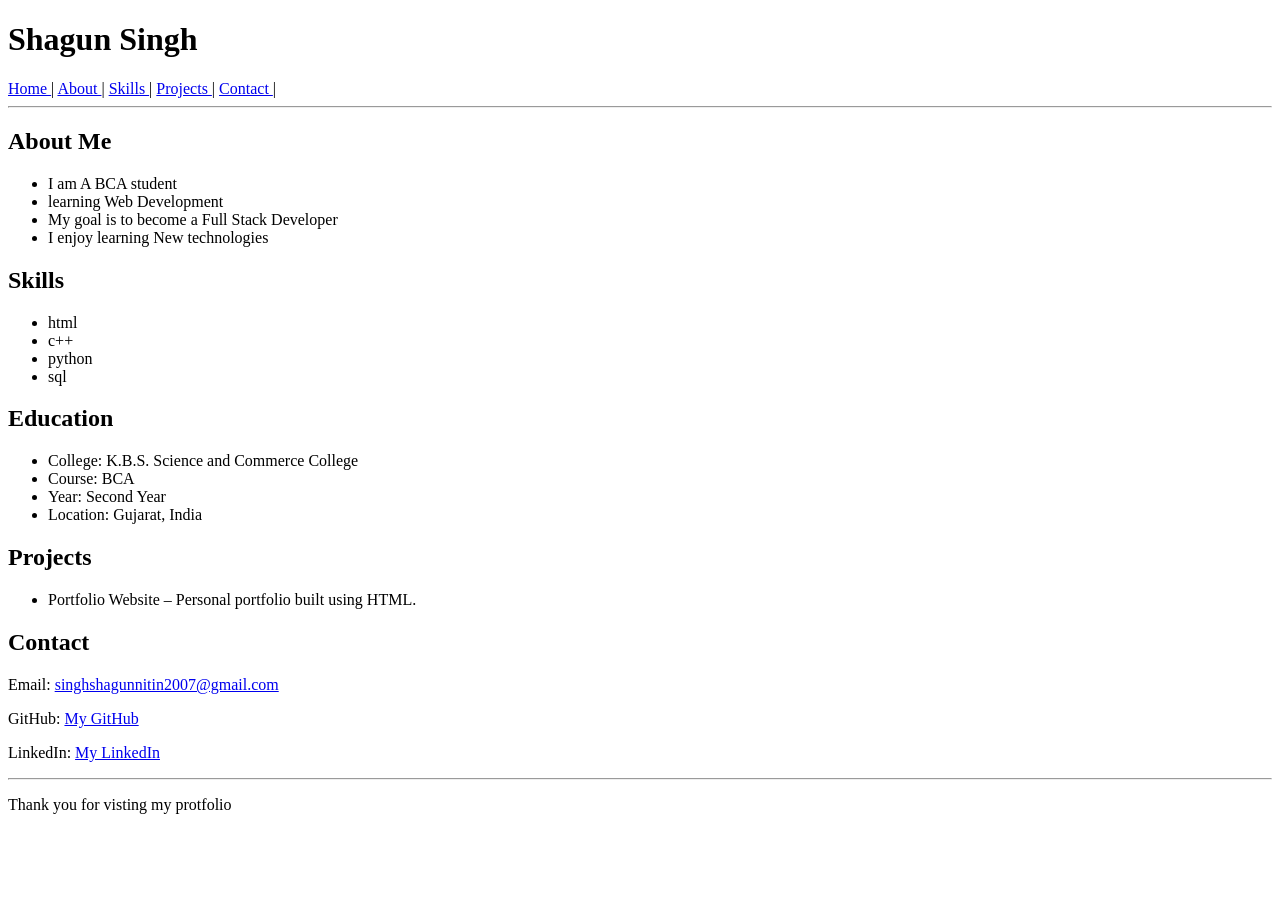
==== Index.html @ 949d74e0 "Add my portfolio website" ====
<!DOCTYPE html>
<html>
  <head>
      <title>My First Portfolio</title>
   </head>
      <body>
        <h1> Shagun Singh </h1>
        <a  href ="Index.html" > Home </a>|
        <a href ="About.html" > About </a>|
        <a href ="Skills.html" > Skills </a>|
        <a href ="Projects.html" >Projects </a>|
        <a href ="Contact.html" > Contact </a>|
        <hr>
         <h2> About Me </h2>
      <ul> 
        <li> I am A BCA student </li>
        <li>  learning Web Development </li>
         <li> My goal is to become a Full Stack Developer </li>
        <li>  I enjoy learning New technologies </li>
        </ul>
        <h2> Skills </h2>
        <ul> 
          <li> html </li>
          <li> c++   </li>
          <li> python </li> 
          <li> sql </li>
          </ul>
        <h2> Education </h2>
        <ul>
        <li>
College: K.B.S. Science and Commerce College</li>
<li>Course: BCA</li>
<li>Year: Second Year</li>
<li>Location: Gujarat, India </li>
      </ul>
       <h2> Projects </h2>
        <ul>
         <li> Portfolio Website – Personal portfolio built using HTML. </li>
          </ul>
          <h2> Contact </h2>
        <p>Email:
<a href="mailto:singhshagunnitin2007@gmail.com">
singhshagunnitin2007@gmail.com
</a>
        <p>
        GitHub:
<a href="https://github.com/singhshagunbca-code">
My GitHub
</a>
         <p>LinkedIn:
<a href="https://www.linkedin.com/in/shagun-singh2007">
My LinkedIn
</a>
         </p>
            <hr>
        <p> Thank you for visting my protfolio </p>
        
          </body>
</html>
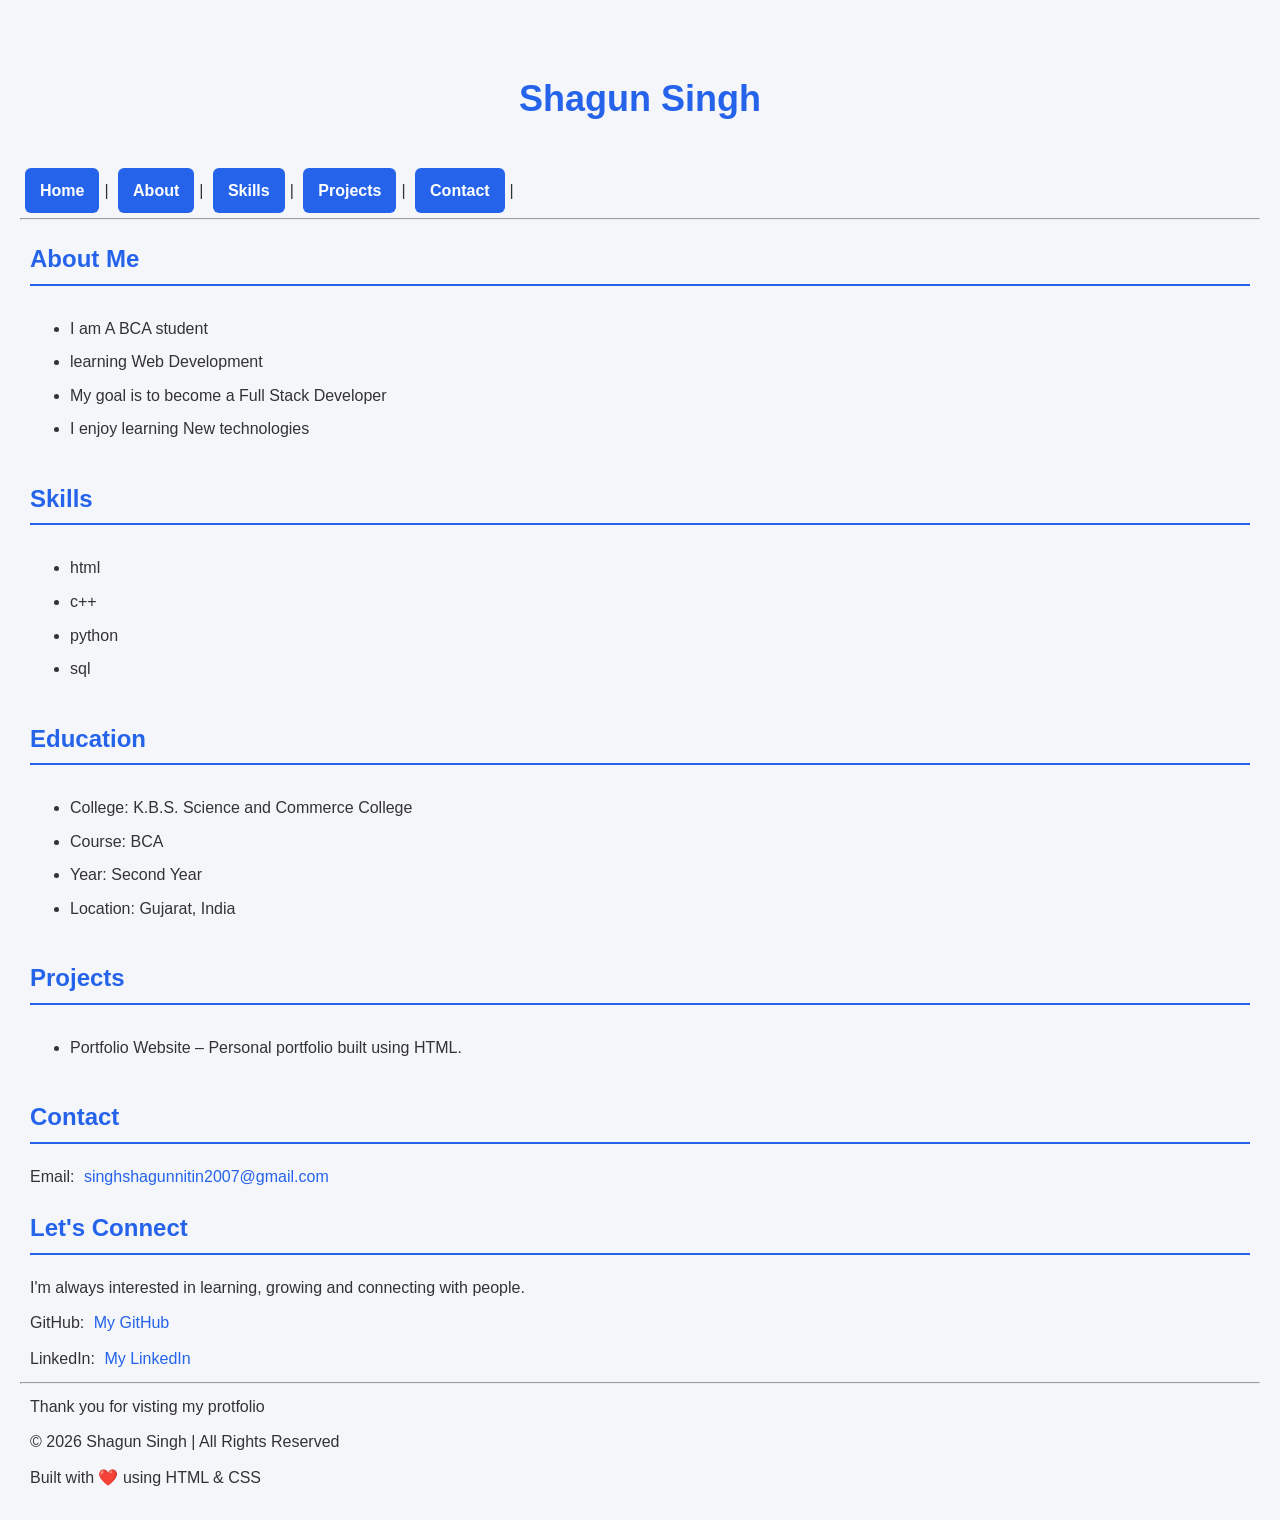
==== commit d1cde7ab: "Add footer section with copyright and technology info" ====
--- a/Index.html
+++ b/Index.html
@@ -2,6 +2,8 @@
 <html>
   <head>
       <title>My First Portfolio</title>
+    <meta name="viewport" content="width=device-width, initial-scale=1.0">
+    <link rel="stylesheet" href="style.css">
    </head>
       <body>
         <h1> Shagun Singh </h1>
@@ -42,6 +44,8 @@
 <a href="mailto:singhshagunnitin2007@gmail.com">
 singhshagunnitin2007@gmail.com
 </a>
+          <h2>Let's Connect</h2>
+<p>I'm always interested in learning, growing and connecting with people.</p>
         <p>
         GitHub:
 <a href="https://github.com/singhshagunbca-code">
@@ -54,6 +58,10 @@
          </p>
             <hr>
         <p> Thank you for visting my protfolio </p>
+        <footer>
+    <p>© 2026 Shagun Singh | All Rights Reserved</p>
+    <p>Built with ❤️ using HTML & CSS</p>
+        </footer>
         
           </body>
 </html>
--- a/style.css
+++ b/style.css
@@ -0,0 +1,107 @@
+* {
+    margin: 0;
+    padding: 0;
+    box-sizing: border-box;
+}
+
+body {
+    font-family: Arial, sans-serif;
+    background-color: #f4f6f9;
+    color: #333;
+    line-height: 1.6;
+}
+
+h1 {
+    color: #2563eb;
+    text-align: center;
+    padding: 20px;
+}
+h2 {
+    color: #2563eb;
+    margin: 20px 10px;
+    border-bottom: 2px solid #2563eb;
+    padding-bottom: 5px;
+}
+
+a {
+    color: #2563eb;
+    text-decoration: none;
+    margin: 5px;
+}
+
+a:hover {
+    color: #1e40af;
+    text-decoration: underline;
+}
+
+ul {
+    margin-left: 40px;
+    padding: 10px;
+}
+
+li {
+    margin-bottom: 8px;
+}
+
+p {
+    margin: 10px;
+}
+body > a {
+    display: inline-block;
+    background-color: #2563eb;
+    color: white;
+    padding: 10px 15px;
+    margin: 5px;
+    border-radius: 6px;
+    font-weight: bold;
+}
+
+body > a:hover {
+    background-color: #1e40af;
+    color: white;
+}
+body {
+    padding: 20px;
+}
+
+h1 {
+    font-size: 36px;
+    margin-top: 30px;
+    margin-bottom: 15px;
+}
+
+h2 {
+    font-size: 24px;
+}
+
+section {
+    background-color: white;
+    padding: 20px;
+    margin: 20px 0;
+    border-radius: 10px;
+    box-shadow: 0 2px 10px rgba(0, 0, 0, 0.08);
+}
+@media (max-width: 600px) {
+    body {
+        padding: 10px;
+    }
+
+    h1 {
+        font-size: 28px;
+    }
+
+    h2 {
+        font-size: 21px;
+    }
+
+    body > a {
+        display: block;
+        text-align: center;
+        margin: 8px 0;
+    }
+
+    section {
+        padding: 15px;
+        margin: 15px 0;
+    }
+}
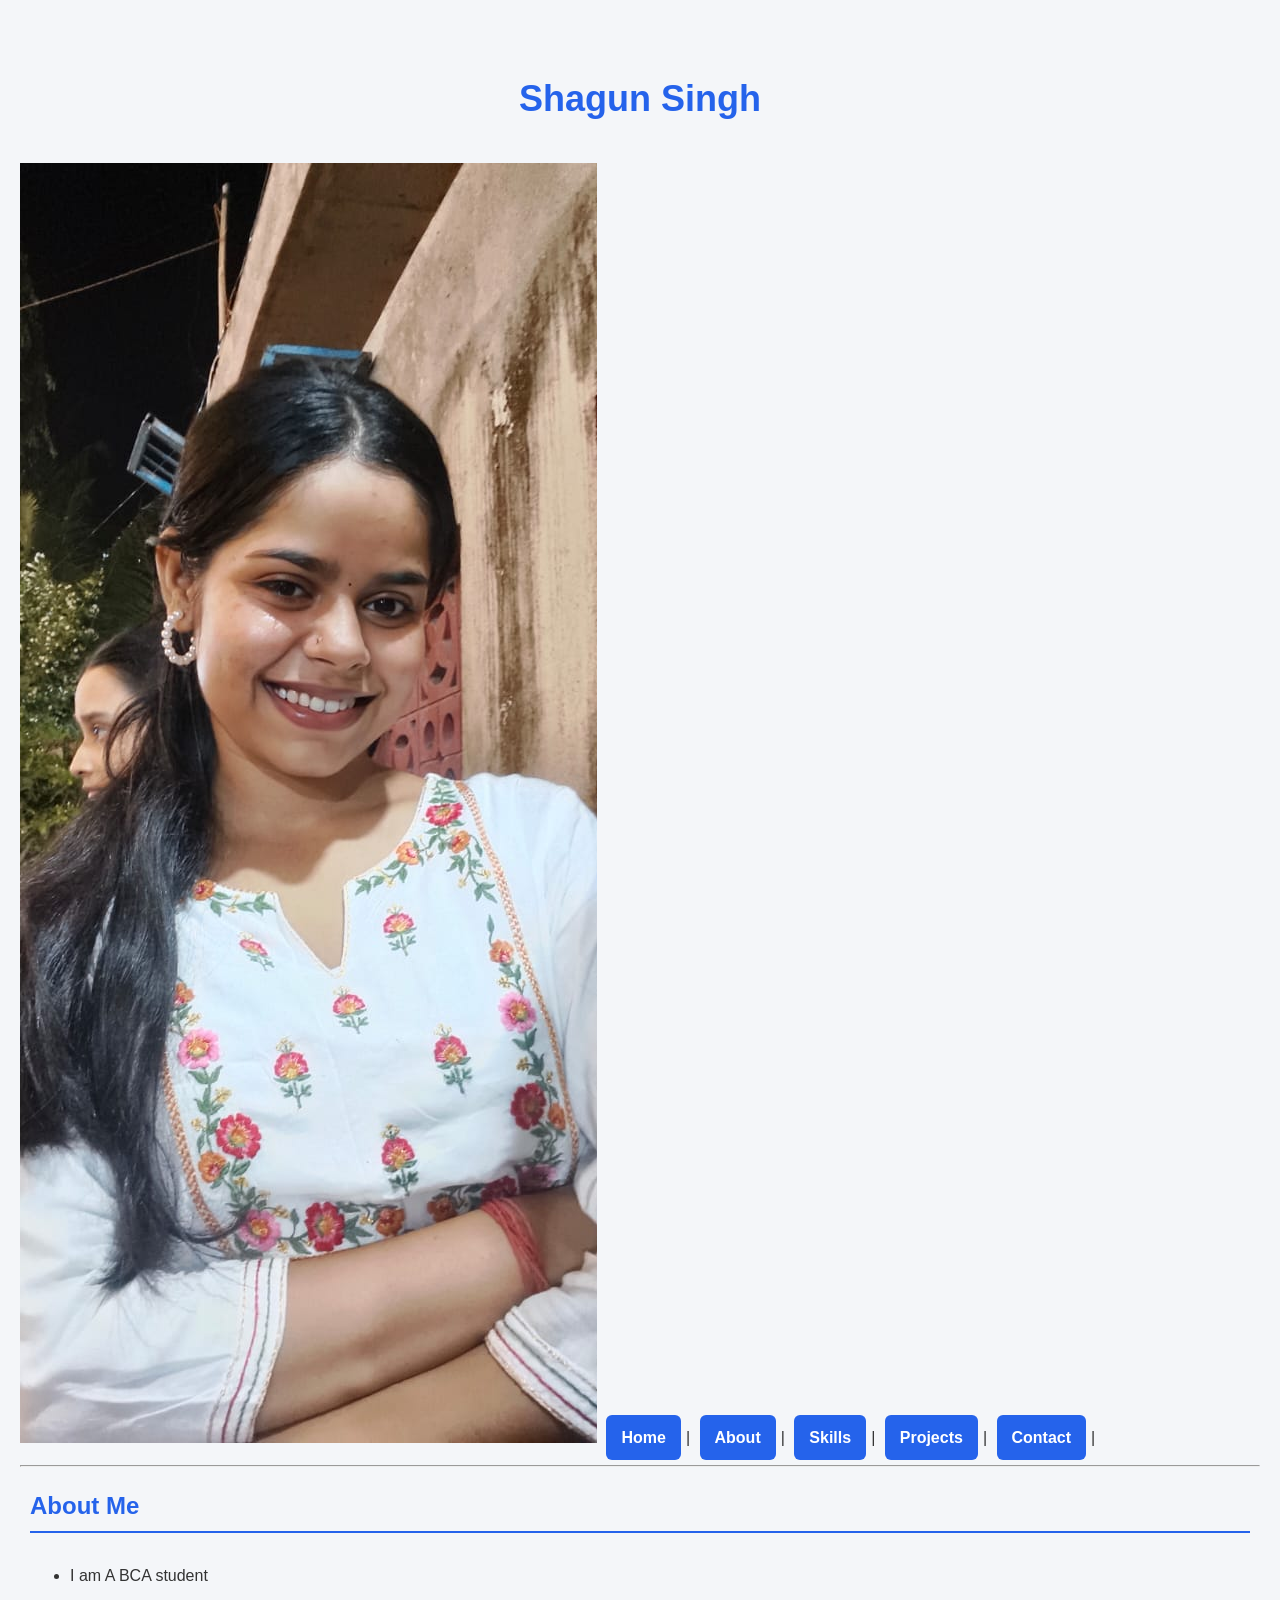
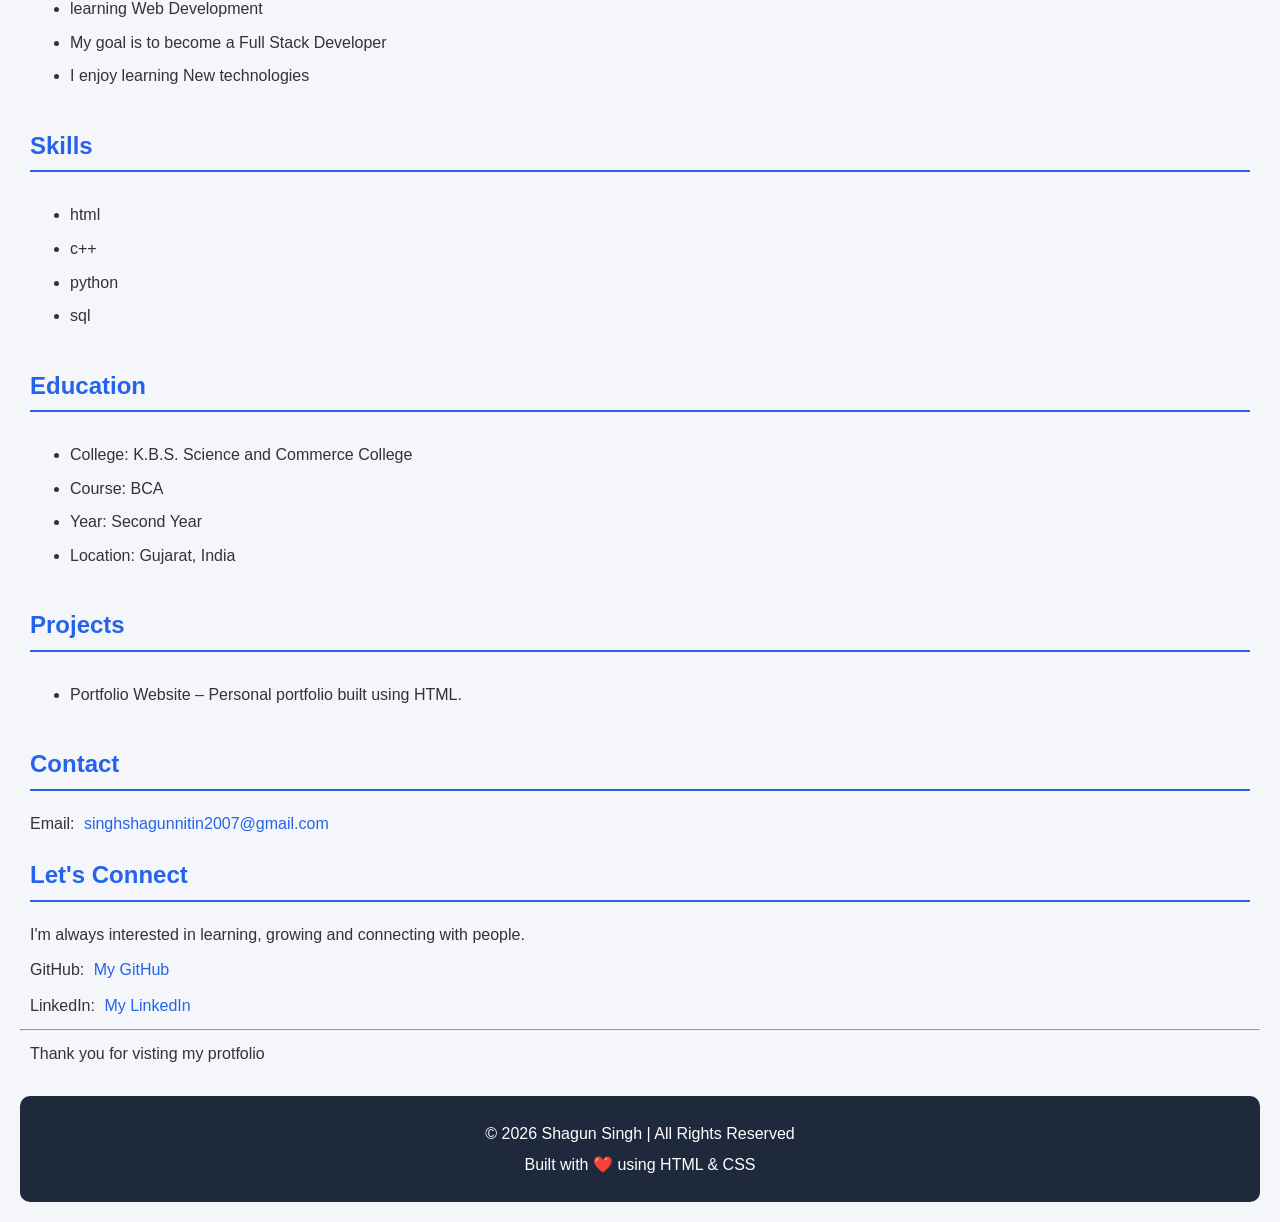
==== commit d9d0bbd7: "Add profile photo to Index.html" ====
--- a/Index.html
+++ b/Index.html
@@ -7,6 +7,8 @@
    </head>
       <body>
         <h1> Shagun Singh </h1>
+        <img src="IMG-20261013-WA0007.jpg"
+alt="Shagun Singh" class="profile-photo">
         <a  href ="Index.html" > Home </a>|
         <a href ="About.html" > About </a>|
         <a href ="Skills.html" > Skills </a>|
--- a/style.css
+++ b/style.css
@@ -105,3 +105,15 @@
         margin: 15px 0;
     }
 }
+footer {
+    background-color: #1e293b;
+    color: white;
+    text-align: center;
+    padding: 20px;
+    margin-top: 30px;
+    border-radius: 10px;
+}
+
+footer p {
+    margin: 5px;
+}
